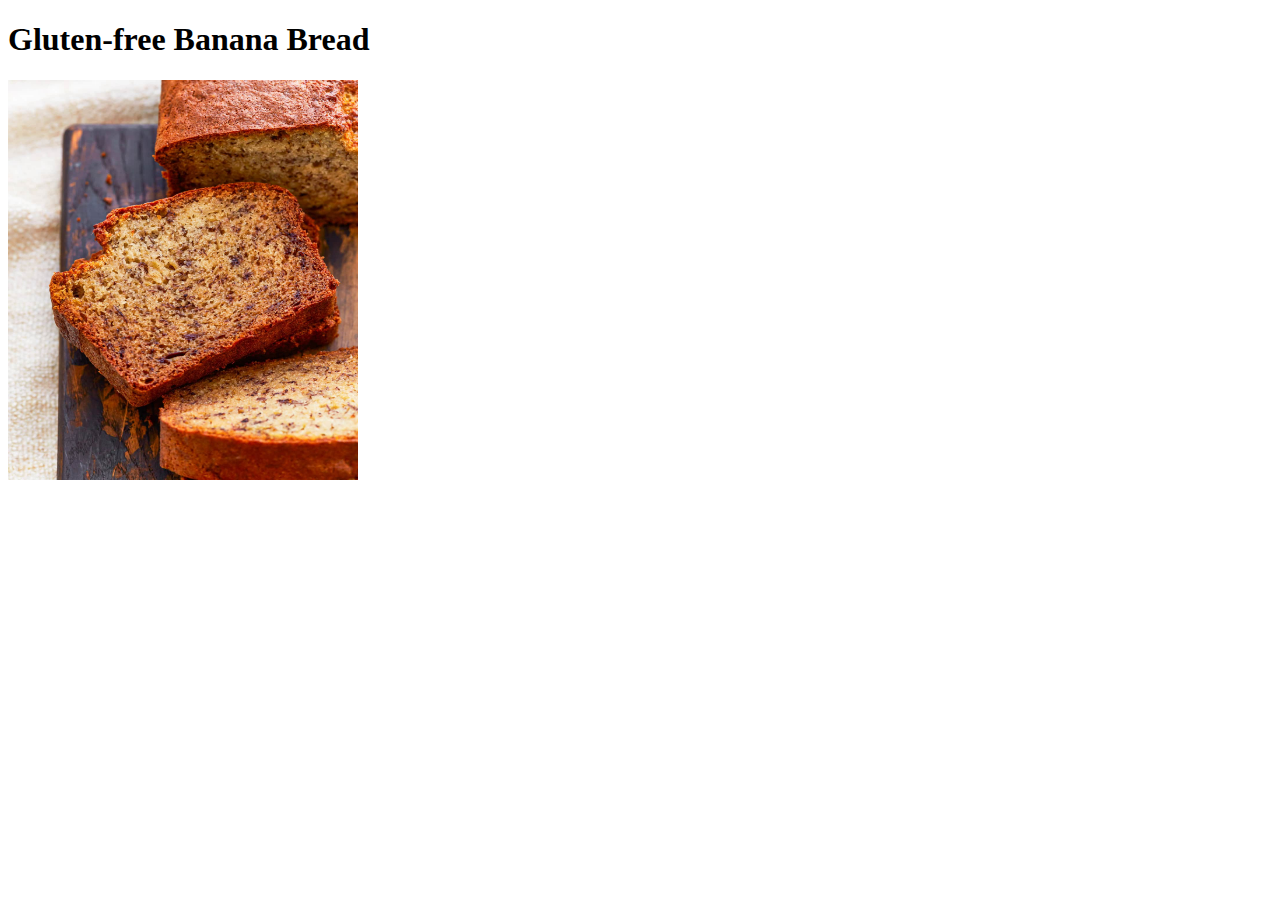
==== recipes/gfbananabread.html @ 730df392 "Added new recipes and images" ====
<!DOCTYPE html>
<html lang="en">
<head>
    <meta charset="UTF-8">
    <meta name="viewport" content="width=device-width, initial-scale=1.0">
    <title>Document</title>
</head>
<body>
    <h1>Gluten-free Banana Bread</h1>
    <img src="../images/gluten-free-banana-bread-recipe-2.jpg" alt="Banana Bread" height="400" width="350">
</body>
</html>
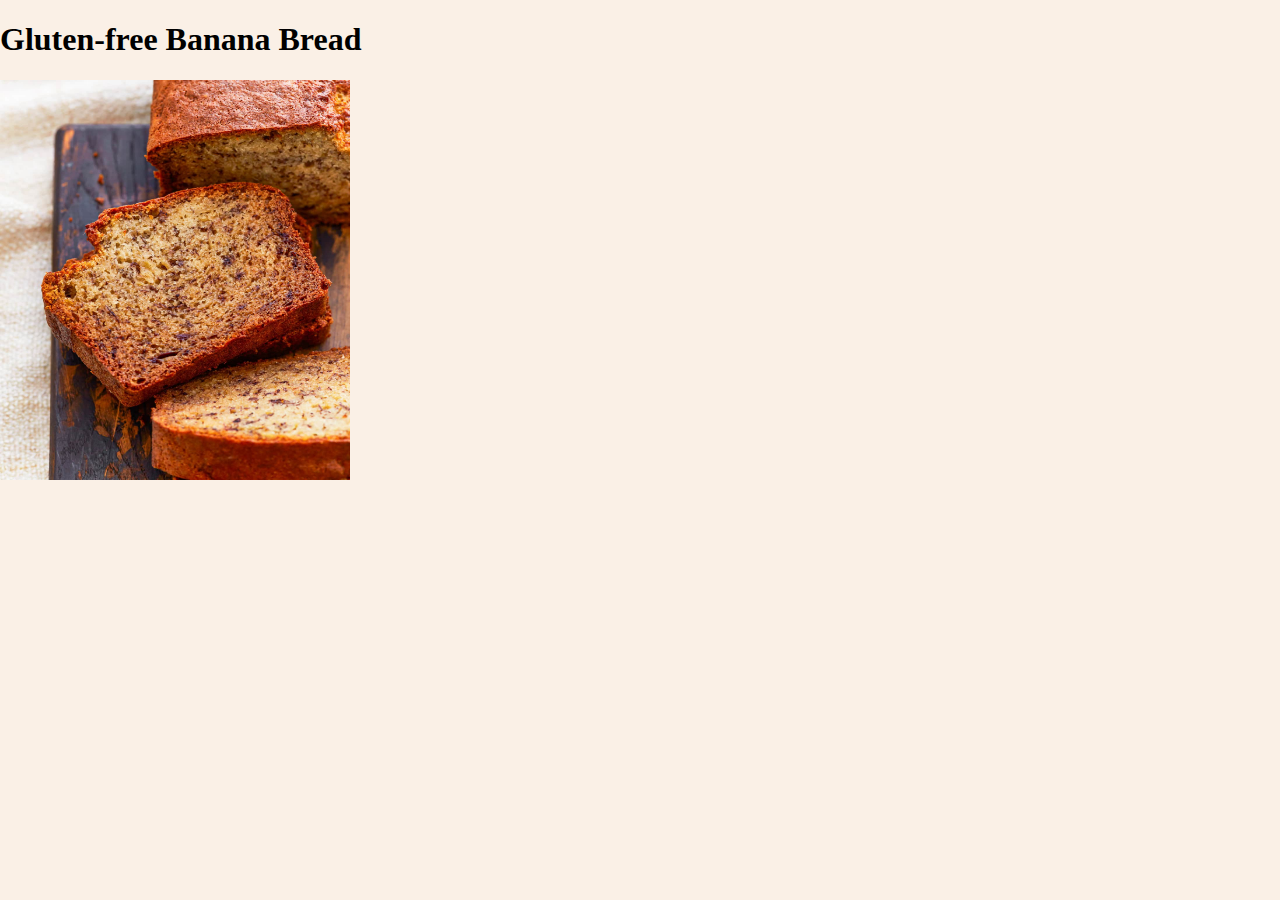
==== commit 71fa4296: "Added CSS for recipe pages" ====
--- a/recipes/gfbananabread.html
+++ b/recipes/gfbananabread.html
@@ -4,9 +4,10 @@
     <meta charset="UTF-8">
     <meta name="viewport" content="width=device-width, initial-scale=1.0">
     <title>Document</title>
+    <link rel="stylesheet" href="recipeStyle.css">
 </head>
 <body>
     <h1>Gluten-free Banana Bread</h1>
-    <img src="../images/gluten-free-banana-bread-recipe-2.jpg" alt="Banana Bread" height="400" width="350">
+    <img src="../images/gf-banana-bread.jpg" alt="Banana Bread" height="400" width="350">
 </body>
 </html>--- a/recipes/recipeStyle.css
+++ b/recipes/recipeStyle.css
@@ -0,0 +1,8 @@
+body {
+    background-color: linen;
+    margin: 0;
+    padding: 0;
+    display: flex;
+    flex-direction: column;
+    min-height: 100vh;
+}